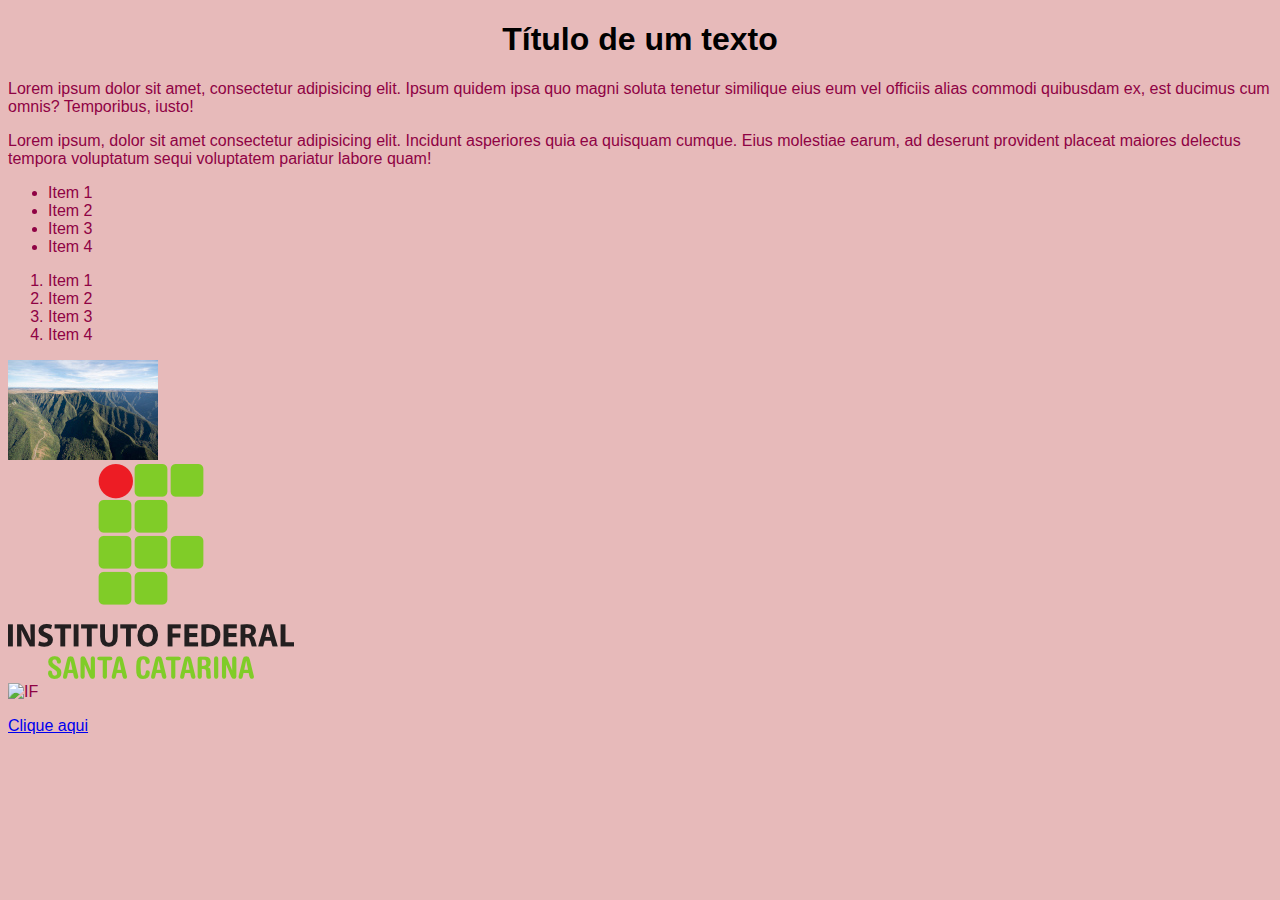
==== index.html @ dfd641f1 "first commit" ====
<!DOCTYPE html>
<html lang="pt-br">
<head>
    <meta charset="UTF-8">
    <meta name="viewport" content="width=device-width, initial-scale=1.0">
    <title>Aula 3</title>
    <link rel="stylesheet" href="style.css">
</head>
<body>
    <!-- revisão -->
    <h1>Título de um texto</h1>

    <p>Lorem ipsum dolor sit amet, consectetur adipisicing elit. Ipsum quidem ipsa quo magni soluta tenetur similique eius eum vel officiis alias commodi quibusdam ex, est ducimus cum omnis? Temporibus, iusto!</p>

    <p>Lorem ipsum, dolor sit amet consectetur adipisicing elit. Incidunt asperiores quia ea quisquam cumque. Eius molestiae earum, ad deserunt provident placeat maiores delectus tempora voluptatum sequi voluptatem pariatur labore quam!</p>
    
    <!-- listas não ordenada -->
    <ul>
        <li>Item 1</li>
        <li>Item 2</li>
        <li>Item 3</li>
        <li>Item 4</li>
    </ul>

    <!-- listas ordenadas -->
    <ol>
        <li>Item 1</li>
        <li>Item 2</li>
        <li>Item 3</li>
        <li>Item 4</li>
    </ol>

    <!-- "ctrl + /" é o atalho do comentário-->
    <!-- como inserir imagens na página? -->
    <!-- caminhos relativos -->
    <img src="serra.jpg" alt="Serra do Rio do Rastro" width="150" height="100">
    <br>
    <!-- colocar uma nova imagem na pasta "images" e exibir na página -->
    <img src="images/ifsclogo.png" alt="Logo do IFSC">
    <br>
    <!-- imagem pasta acima -->
    <img src="../images/if.png" alt="IF">

    <!-- links -->
    <p>
        <a href="pagina2.html">Clique aqui</a>
    </p>
</body>
</html>
---- style.css ----
/* arquivo style.css */
body{
    background-color: #e7baba; /* cor de fundo */
    color:rgb(143, 2, 68); /* cor do texto */
    font-family: Verdana, Arial, "sans-serif"; /* fonte */
}

/* todos títulos h1 */
h1{
    color:#000000;
    text-align: center; /* centraliza */
}
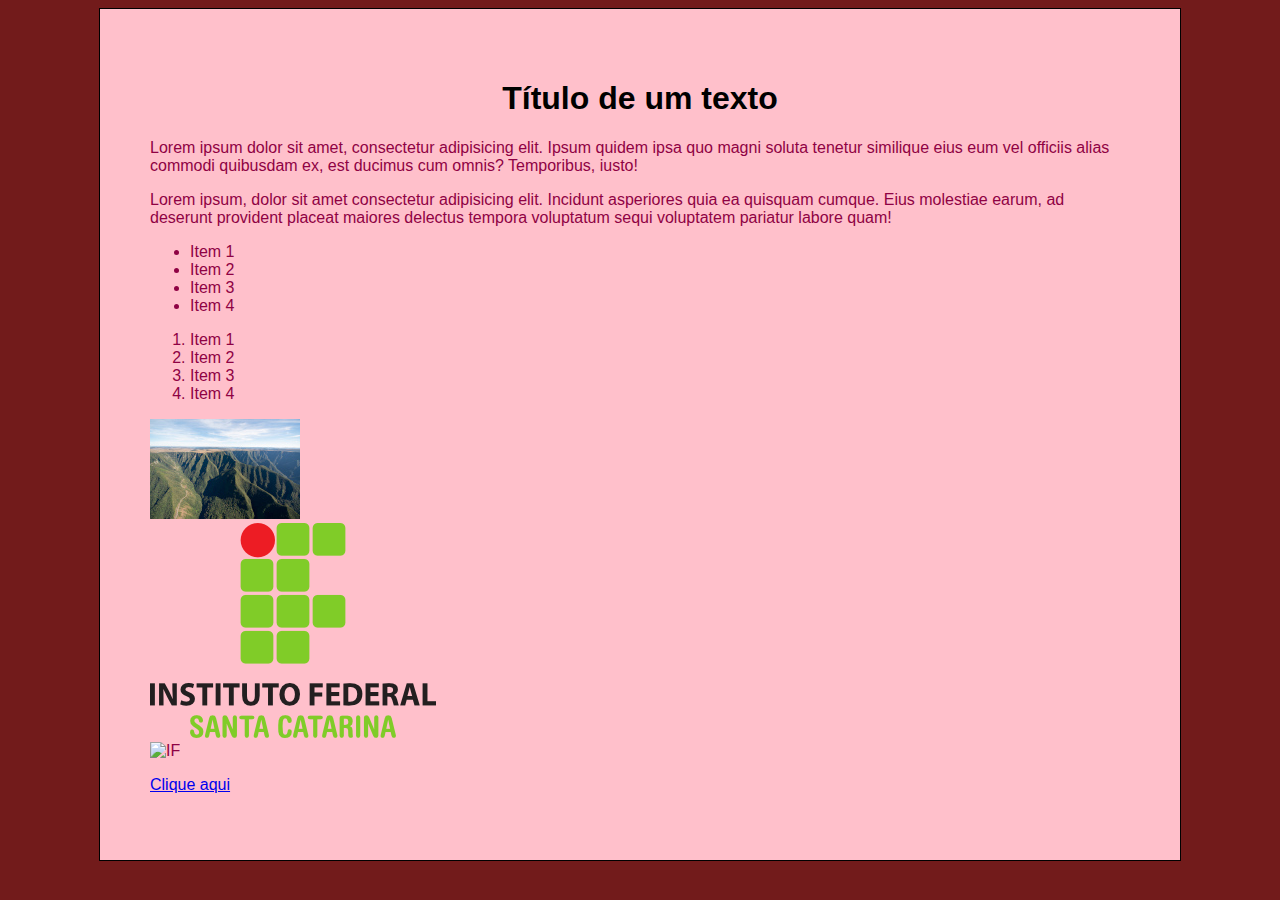
==== commit d95996c4: "container" ====
--- a/index.html
+++ b/index.html
@@ -1,49 +1,58 @@
 <!DOCTYPE html>
 <html lang="pt-br">
+
 <head>
     <meta charset="UTF-8">
     <meta name="viewport" content="width=device-width, initial-scale=1.0">
     <title>Aula 3</title>
     <link rel="stylesheet" href="style.css">
 </head>
+
 <body>
-    <!-- revisão -->
-    <h1>Título de um texto</h1>
+    <!-- ctrl + shift + I -->
+    <div class="container">
+        <!-- revisão -->
+        <h1>Título de um texto</h1>
 
-    <p>Lorem ipsum dolor sit amet, consectetur adipisicing elit. Ipsum quidem ipsa quo magni soluta tenetur similique eius eum vel officiis alias commodi quibusdam ex, est ducimus cum omnis? Temporibus, iusto!</p>
+        <p>Lorem ipsum dolor sit amet, consectetur adipisicing elit. Ipsum quidem ipsa quo magni soluta tenetur
+            similique eius eum vel officiis alias commodi quibusdam ex, est ducimus cum omnis? Temporibus, iusto!</p>
 
-    <p>Lorem ipsum, dolor sit amet consectetur adipisicing elit. Incidunt asperiores quia ea quisquam cumque. Eius molestiae earum, ad deserunt provident placeat maiores delectus tempora voluptatum sequi voluptatem pariatur labore quam!</p>
-    
-    <!-- listas não ordenada -->
-    <ul>
-        <li>Item 1</li>
-        <li>Item 2</li>
-        <li>Item 3</li>
-        <li>Item 4</li>
-    </ul>
+        <p>Lorem ipsum, dolor sit amet consectetur adipisicing elit. Incidunt asperiores quia ea quisquam cumque. Eius
+            molestiae earum, ad deserunt provident placeat maiores delectus tempora voluptatum sequi voluptatem pariatur
+            labore quam!</p>
 
-    <!-- listas ordenadas -->
-    <ol>
-        <li>Item 1</li>
-        <li>Item 2</li>
-        <li>Item 3</li>
-        <li>Item 4</li>
-    </ol>
+        <!-- listas não ordenada -->
+        <ul>
+            <li>Item 1</li>
+            <li>Item 2</li>
+            <li>Item 3</li>
+            <li>Item 4</li>
+        </ul>
 
-    <!-- "ctrl + /" é o atalho do comentário-->
-    <!-- como inserir imagens na página? -->
-    <!-- caminhos relativos -->
-    <img src="serra.jpg" alt="Serra do Rio do Rastro" width="150" height="100">
-    <br>
-    <!-- colocar uma nova imagem na pasta "images" e exibir na página -->
-    <img src="images/ifsclogo.png" alt="Logo do IFSC">
-    <br>
-    <!-- imagem pasta acima -->
-    <img src="../images/if.png" alt="IF">
+        <!-- listas ordenadas -->
+        <ol>
+            <li>Item 1</li>
+            <li>Item 2</li>
+            <li>Item 3</li>
+            <li>Item 4</li>
+        </ol>
 
-    <!-- links -->
-    <p>
-        <a href="pagina2.html">Clique aqui</a>
-    </p>
+        <!-- "ctrl + /" é o atalho do comentário-->
+        <!-- como inserir imagens na página? -->
+        <!-- caminhos relativos -->
+        <img src="serra.jpg" alt="Serra do Rio do Rastro" width="150" height="100">
+        <br>
+        <!-- colocar uma nova imagem na pasta "images" e exibir na página -->
+        <img src="images/ifsclogo.png" alt="Logo do IFSC">
+        <br>
+        <!-- imagem pasta acima -->
+        <img src="../images/if.png" alt="IF">
+
+        <!-- links -->
+        <p>
+            <a href="pagina2.html">Clique aqui</a>
+        </p>
+    </div>
 </body>
+
 </html>--- a/style.css
+++ b/style.css
@@ -1,12 +1,21 @@
 /* arquivo style.css */
 body{
-    background-color: #e7baba; /* cor de fundo */
-    color:rgb(143, 2, 68); /* cor do texto */
+    background-color:#721b1b;  /* cor de fundo */
+    color:rgb(143, 2, 68);      /* cor do texto */
     font-family: Verdana, Arial, "sans-serif"; /* fonte */
 }
 
 /* todos títulos h1 */
 h1{
     color:#000000;
-    text-align: center; /* centraliza */
+    text-align: center;         /* centraliza */
+}
+
+/* div com a class="container" */
+.container{
+    max-width: 980px;           /* largura máxima */
+    margin:auto;                /* centralizar a div */
+    border:1px solid black;
+    padding:50px;               /* espaçamento interno */
+    background-color:  pink;
 }